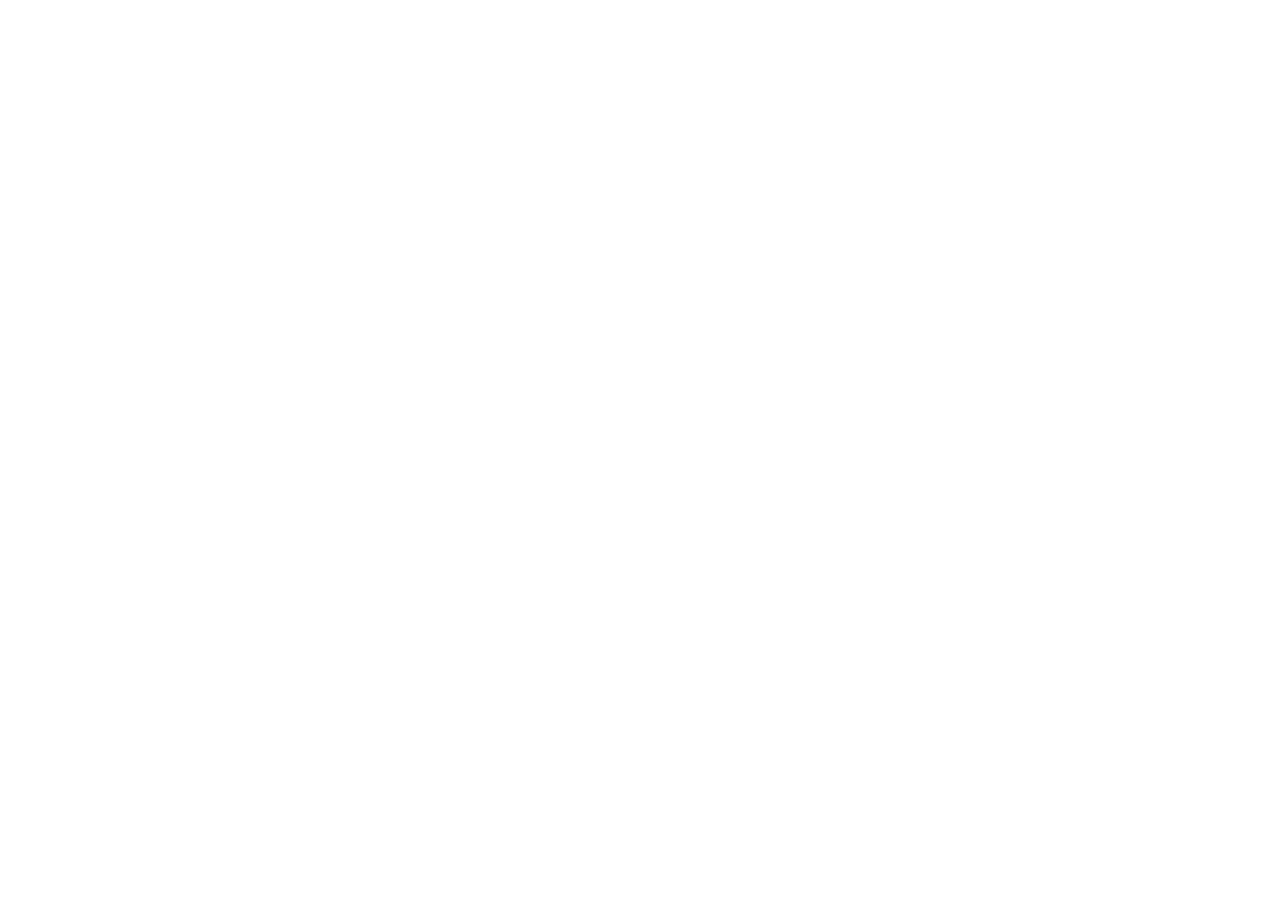
==== html/pieces.html @ e3b89b95 "correction some name and new page pieces" ====
<!DOCTYPE html>
<html lang="en">
    <head>
        <meta charset="UTF-8">
        <meta http-equiv="X-UA-Compatible" content="IE=edge">
        <meta name="viewport" content="width=device-width, initial-scale=1.0">
        <title>Pieces</title>
        <link rel="preconnect" href="https://fonts.googleapis.com">
        <link rel="preconnect" href="https://fonts.gstatic.com" crossorigin>
        <link href="https://fonts.googleapis.com/css2?family=Alex+Brush&display=swap" rel="stylesheet">
        <link rel="preconnect" href="https://fonts.googleapis.com">
        <link rel="preconnect" href="https://fonts.gstatic.com" crossorigin>
        <link href="https://fonts.googleapis.com/css2?family=Poppins&display=swap" rel="stylesheet"> 
        <link rel="stylesheet" href="./css/main.css">
    </head>
<body>
    <header>
    </header>
    <main>
        <div class="container">
            <div class="piece1"></div>
            <div class="piece2"></div>
            <div class="piece3"></div>
        </div>
    </main>
    <footer>

    </footer>
</body>
</html>
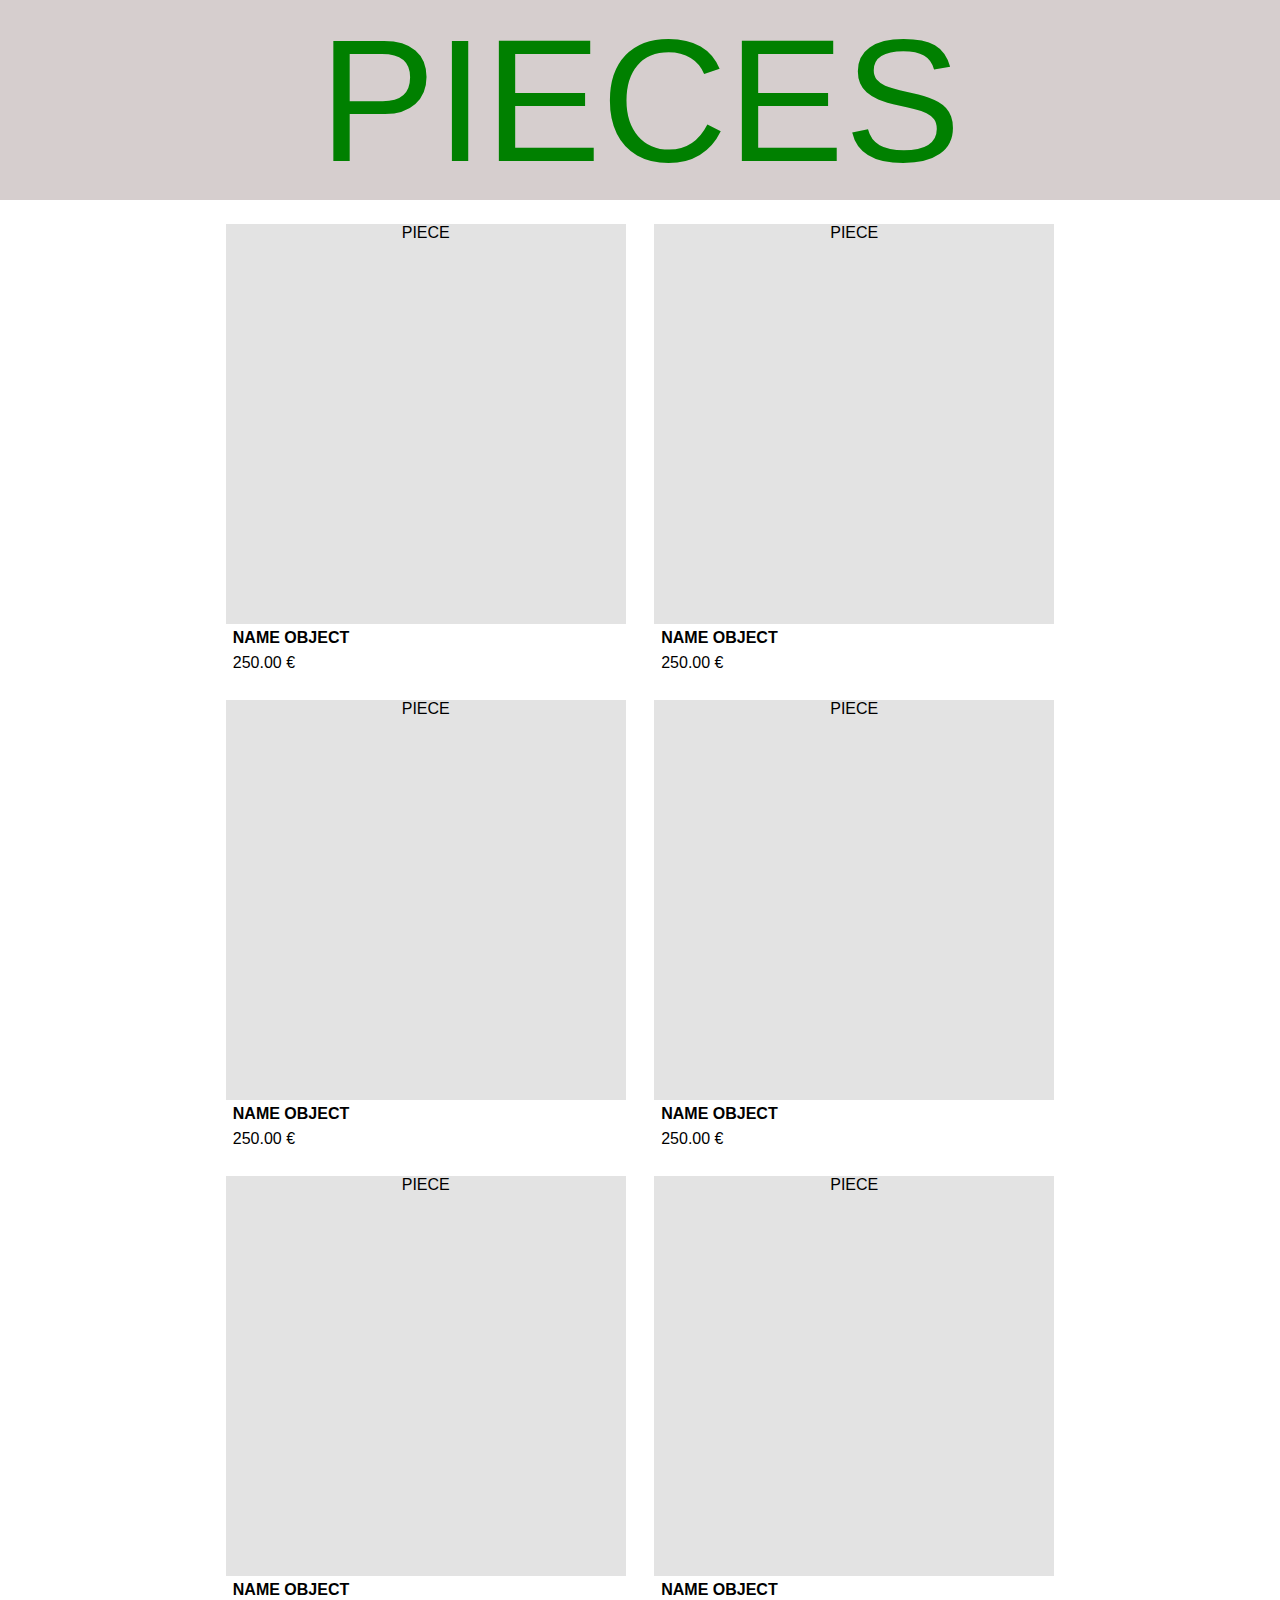
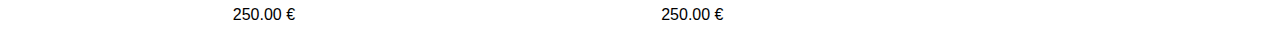
==== commit bb2d9cc4: "add box img, name and price" ====
--- a/html/pieces.html
+++ b/html/pieces.html
@@ -11,16 +11,45 @@
         <link rel="preconnect" href="https://fonts.googleapis.com">
         <link rel="preconnect" href="https://fonts.gstatic.com" crossorigin>
         <link href="https://fonts.googleapis.com/css2?family=Poppins&display=swap" rel="stylesheet"> 
-        <link rel="stylesheet" href="./css/main.css">
+        <link rel="stylesheet" href="../css/pieces.css">
     </head>
 <body>
     <header>
+        <div class="intestazione">PIECES</div>
     </header>
     <main>
         <div class="container">
-            <div class="piece1"></div>
-            <div class="piece2"></div>
-            <div class="piece3"></div>
+            <div class="boxpieces">
+                <div class="piece"> PIECE </div>
+                <span class="name">Name object</span>
+                <span class="price">250.00 &euro;</span>
+            </div>
+            <div class="boxpieces">
+                <div class="piece"> PIECE </div>
+                <span class="name">Name object</span>
+                <span class="price">250.00 &euro;</span>
+            </div>
+            <div class="boxpieces">
+                <div class="piece"> PIECE </div>
+                <span class="name">Name object</span>
+                <span class="price">250.00 &euro;</span>
+            </div>
+            <div class="boxpieces">
+                <div class="piece"> PIECE </div>
+                <span class="name">Name object</span>
+                <span class="price">250.00 &euro;</span>
+            </div>
+            <div class="boxpieces">
+                <div class="piece"> PIECE </div>
+                <span class="name">Name object</span>
+                <span class="price">250.00 &euro;</span>
+            </div>
+            <div class="boxpieces">
+                <div class="piece"> PIECE </div>
+                <span class="name">Name object</span>
+                <span class="price">250.00 &euro;</span>
+            </div>
+           
         </div>
     </main>
     <footer>
--- a/css/pieces.css
+++ b/css/pieces.css
@@ -0,0 +1,65 @@
+/*-----FORMATTAZIONE INIZIALE-----*/
+* {
+    margin: 0;
+    padding: 0;
+    box-sizing: border-box;
+    font-family: sans-serif;
+}
+
+.intestazione{
+    width: 100%;
+    height: 200px;
+    margin: 0px auto;
+    background-color: rgba(50, 09, 12, 0.2);
+    font-size: 175px;
+    color: green;
+    text-align: center;
+}
+
+/* contenitore articoli centrato */ 
+.container {
+    position: relative;
+    width: 100%;
+    margin: 0px auto;
+    padding: 11px;
+    background-color: white;
+    text-align: center;
+}
+
+/* section product */
+.piece {
+    display: inline-block;
+    width: 400px;
+    height: 400px;
+    background-color: rgb(227, 227, 227);
+    /* transition: 0.2s; */
+}
+
+.boxpieces {
+    display: inline-block;
+    width: 400px;
+    height: 450px;
+    /* background-color: rgb(144, 129, 129); */
+    margin: 13px 12px;
+    /* transition: 0.2s; */
+}
+
+.name {
+    display: block;
+    width: 100%;
+    height: 25px;
+    /* background-color: rgb(255, 25, 25); */
+    text-align: left;
+    text-transform: uppercase;
+    font-weight: 600 ;
+    padding: 4.5px 7px;
+}
+.price {
+    display: block;
+    width: 100%;
+    height: 25px;
+    /* background-color: green; */
+    text-align: left;
+    padding: 4.5px 7px;
+}
+
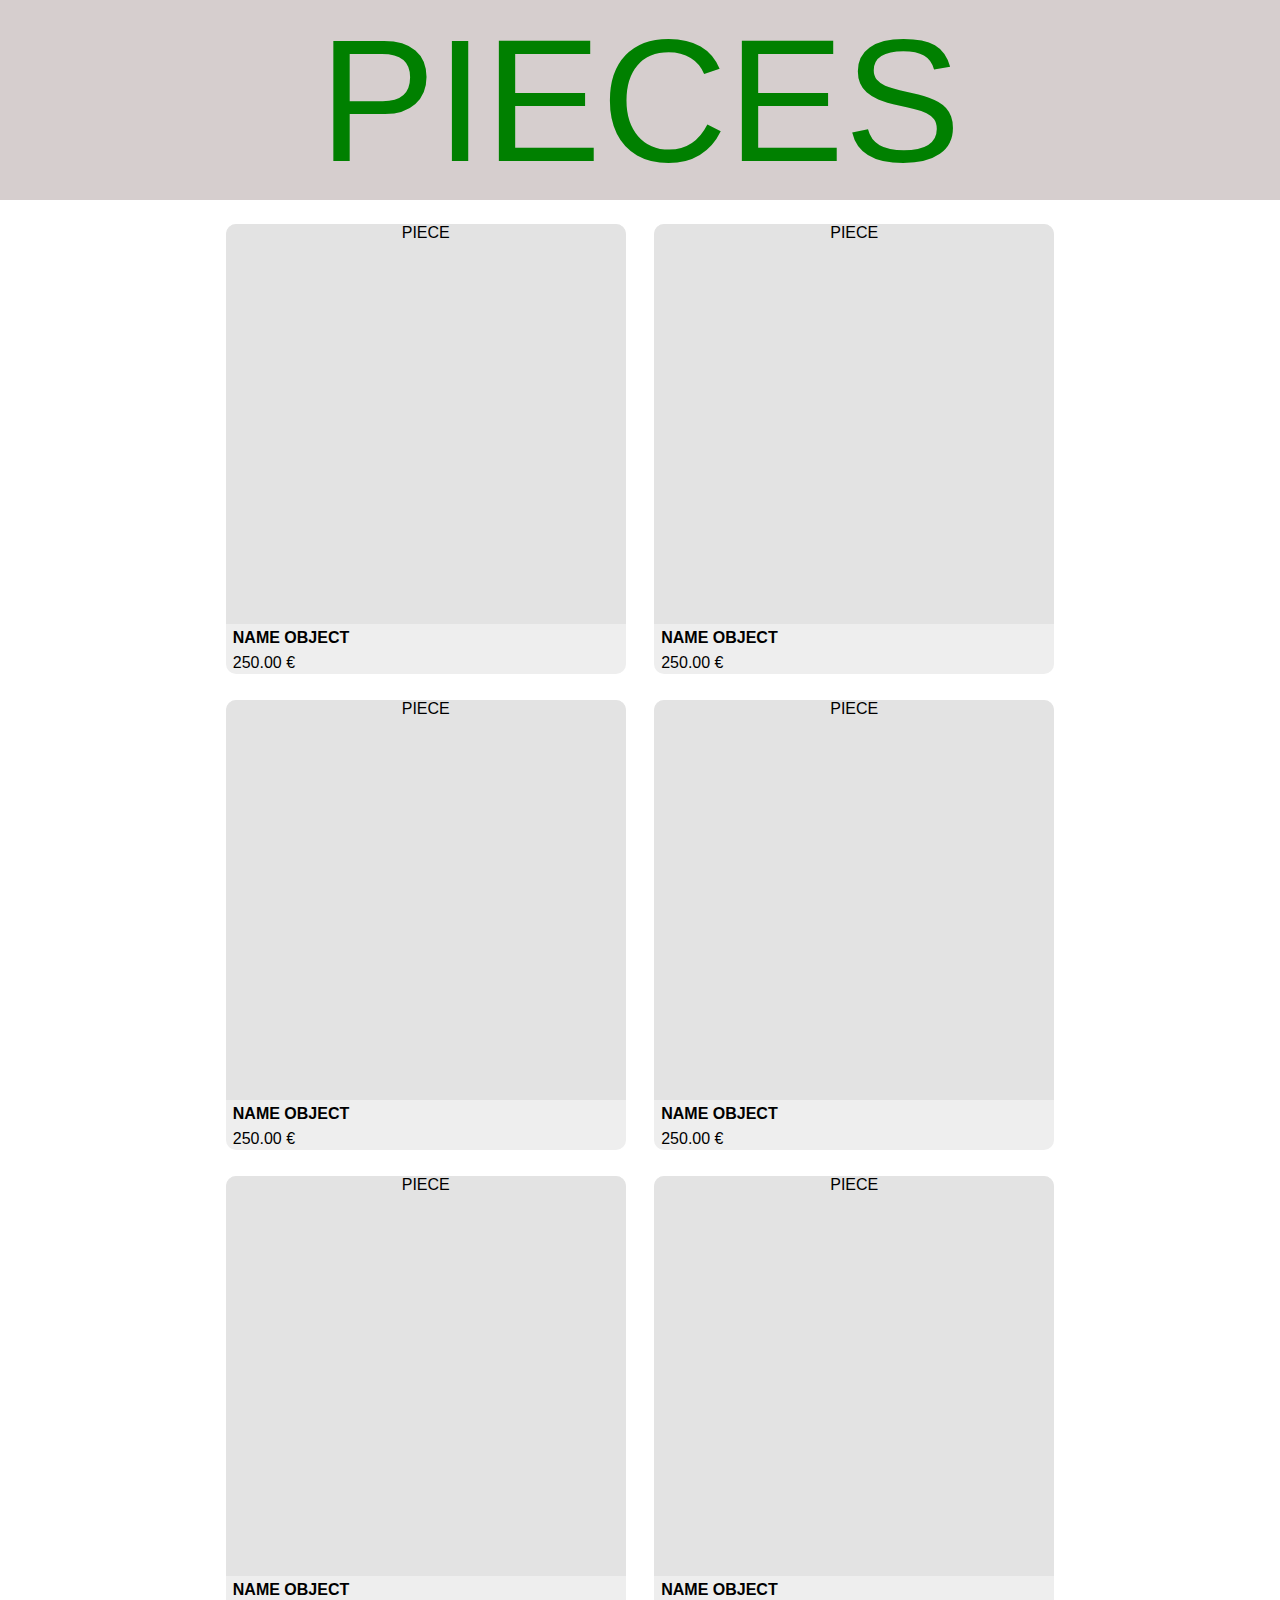
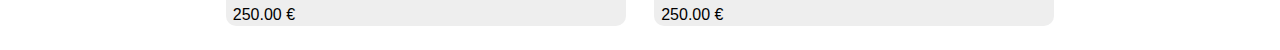
==== commit 2f1f4453: "adjust english terms and header" ====
--- a/html/pieces.html
+++ b/html/pieces.html
@@ -20,35 +20,36 @@
     <main>
         <div class="container">
             <div class="boxpieces">
-                <div class="piece"> PIECE </div>
+                <div class="image"> PIECE </div>
                 <span class="name">Name object</span>
                 <span class="price">250.00 &euro;</span>
             </div>
             <div class="boxpieces">
-                <div class="piece"> PIECE </div>
+                <div class="image"> PIECE </div>
                 <span class="name">Name object</span>
                 <span class="price">250.00 &euro;</span>
             </div>
             <div class="boxpieces">
-                <div class="piece"> PIECE </div>
+                <div class="image"> PIECE </div>
                 <span class="name">Name object</span>
                 <span class="price">250.00 &euro;</span>
             </div>
             <div class="boxpieces">
-                <div class="piece"> PIECE </div>
+                <div class="image"> PIECE </div>
                 <span class="name">Name object</span>
                 <span class="price">250.00 &euro;</span>
             </div>
             <div class="boxpieces">
-                <div class="piece"> PIECE </div>
+                <div class="image"> PIECE </div>
                 <span class="name">Name object</span>
                 <span class="price">250.00 &euro;</span>
             </div>
             <div class="boxpieces">
-                <div class="piece"> PIECE </div>
+                <div class="image"> PIECE </div>
                 <span class="name">Name object</span>
                 <span class="price">250.00 &euro;</span>
             </div>
+            
            
         </div>
     </main>
--- a/css/pieces.css
+++ b/css/pieces.css
@@ -27,20 +27,23 @@
 }
 
 /* section product */
-.piece {
+.boxpieces {
+    display: inline-block;
+    width: 400px;
+    height: 450px;
+    margin: 13px 12px;
+    border-radius: 10px;
+    background-color: rgb(238, 238, 238);
+    /* transition: 0.2s; */
+}
+
+.image {
     display: inline-block;
     width: 400px;
     height: 400px;
     background-color: rgb(227, 227, 227);
-    /* transition: 0.2s; */
-}
-
-.boxpieces {
-    display: inline-block;
-    width: 400px;
-    height: 450px;
-    /* background-color: rgb(144, 129, 129); */
-    margin: 13px 12px;
+    border-top-left-radius: 10px;
+    border-top-right-radius: 10px;
     /* transition: 0.2s; */
 }
 
@@ -48,18 +51,19 @@
     display: block;
     width: 100%;
     height: 25px;
-    /* background-color: rgb(255, 25, 25); */
     text-align: left;
     text-transform: uppercase;
     font-weight: 600 ;
     padding: 4.5px 7px;
+    /* background-color: rgb(255, 25, 25); */
 }
+
 .price {
     display: block;
     width: 100%;
     height: 25px;
-    /* background-color: green; */
     text-align: left;
     padding: 4.5px 7px;
+    /* background-color: green; */
 }
 
